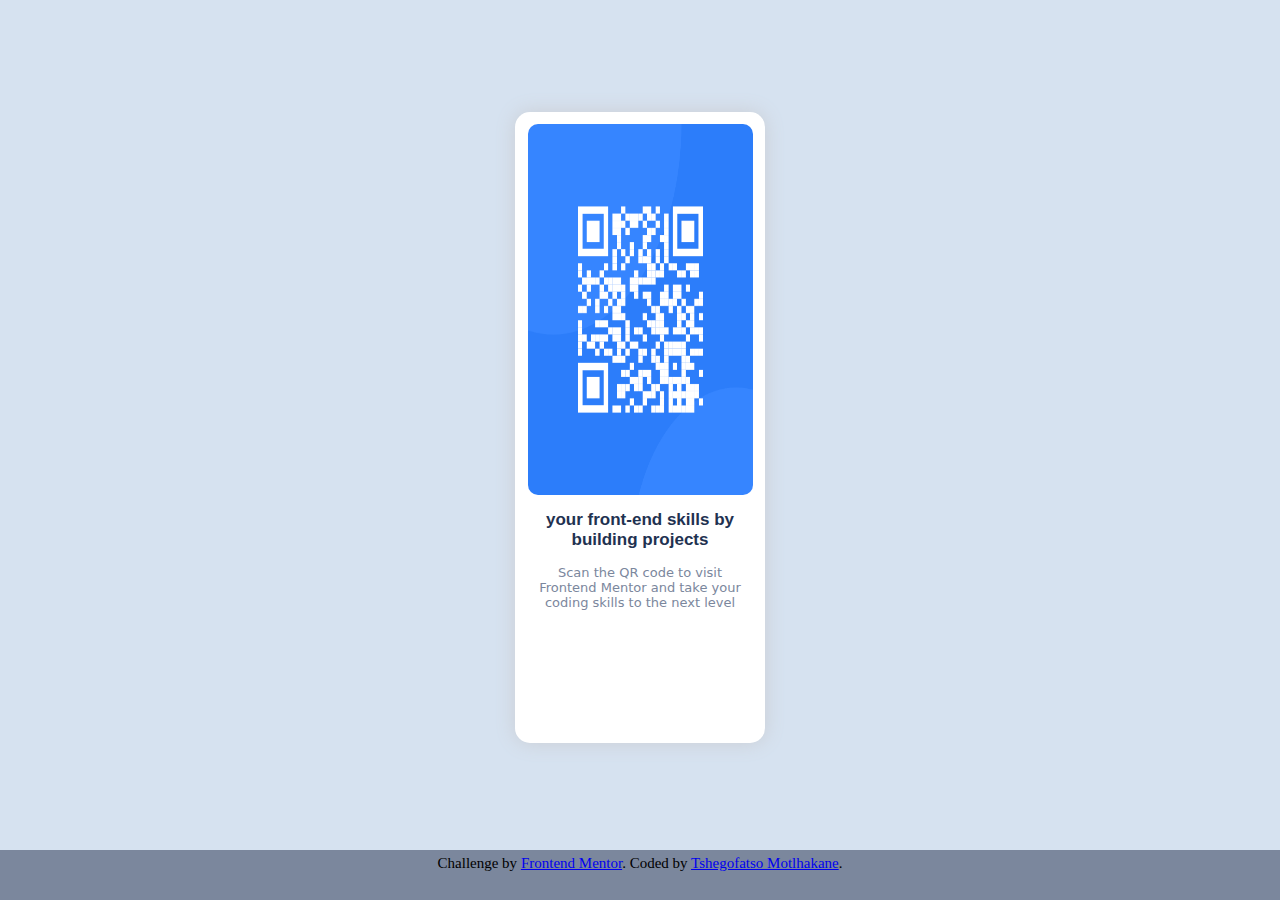
==== qr-code-component-main/index.html @ ed71cc23 "add qr component challange" ====
<!DOCTYPE html>
<html lang="en">
  <head>
    <meta charset="UTF-8" />
    <meta name="viewport" content="width=device-width, initial-scale=1.0" />
    <!-- displays site properly based on user's device -->

    <link
      rel="icon"
      type="image/png"
      sizes="32x32"
      href="./images/favicon-32x32.png"
    />

    <title>Frontend Mentor | QR code component</title>
    <link rel="stylesheet" href="style.css" />
  </head>
  <body>
    <div class="main">
      <div class="card">
        <img src="./images/image-qr-code.png" alt="" srcset="" />
        <p class="p1"><strong> your front-end skills by building projects</strong></p>
        
        <p class="p2">
          Scan the QR code to visit Frontend Mentor and take your coding skills
          to the next level
        </p>
      </div>
    </div>

    <div class="attribution">
      Challenge by
      <a href="https://www.frontendmentor.io?ref=challenge" target="_blank"
        >Frontend Mentor</a
      >. Coded by <a href="https://www.linkedin.com/in/tshegofatso-motlhakane-905600233/">Tshegofatso Motlhakane</a>.
    </div>
  </body>
</html>
---- qr-code-component-main/style.css ----
body {
  height: 100vh;
  width: 100%;
  background-color: hsl(212, 45%, 89%);
  margin: 0;
}

.main {
  width: 100%;
  height: 95vh;
  display: flex;
  justify-content: center;
  align-items: center;
}
.card {
  height: 70%;
  width: 250px;
  background-color: hsl(0, 0%, 100%);
  border-radius: 15px;
  display: flex;
  flex-direction: column;
  align-items: center;
  padding: 12px 0 20px 0;
  box-shadow: 0 0 20px hsl(220, 9%, 81%);
}

img {
  width: 90%;
  height: 62%;
  border-radius: 10px;
}

.p1 {
  text-align: center;
  font-size: 17px;
  font-family: "Outfit", sans-serif;
  font-weight: 700;
  width: 90%;
  margin: 10px 0 10px 0;
  color: hsl(218, 44%, 22%);
  padding: 5px;
}

.p2 {
  font-size: 13px;
  font-weight: 500;
  width: 90%;
  margin: 0;
  color: hsl(220, 15%, 55%);
  font-family: system-ui, -apple-system, BlinkMacSystemFont, "Segoe UI", Roboto,
    Oxygen, Ubuntu, Cantarell, "Open Sans", "Helvetica Neue", sans-serif;
  text-align: center;
}

.attribution {
  background-color: hsl(220, 15%, 55%);
  position: absolute;
  bottom: 0;
  width: 100%;
  height: 5vh;
  text-align: center;
  font-size: clamp(12px, 2vw, 15px);
  padding-top: 5px;
}
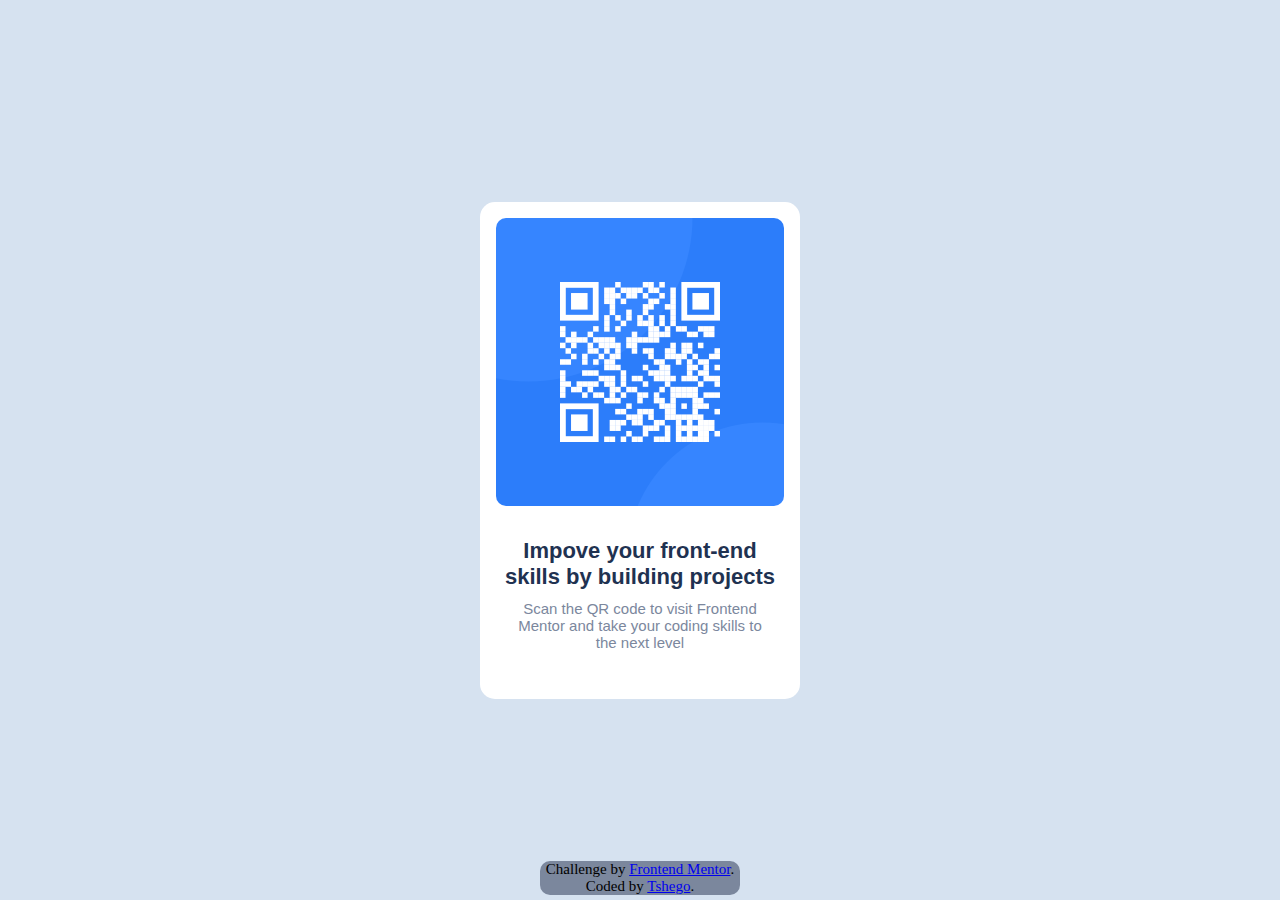
==== commit 3d435266: "fix resposiveness" ====
--- a/qr-code-component-main/index.html
+++ b/qr-code-component-main/index.html
@@ -11,28 +11,28 @@
       sizes="32x32"
       href="./images/favicon-32x32.png"
     />
-
     <title>Frontend Mentor | QR code component</title>
     <link rel="stylesheet" href="style.css" />
   </head>
   <body>
-    <div class="main">
+    <div class="container">
       <div class="card">
-        <img src="./images/image-qr-code.png" alt="" srcset="" />
-        <p class="p1"><strong> your front-end skills by building projects</strong></p>
-        
-        <p class="p2">
-          Scan the QR code to visit Frontend Mentor and take your coding skills
-          to the next level
-        </p>
+        <img src="./images/image-qr-code.png" alt="image-qr-code.png" />
+        <div class="image-info">
+          <h2>Impove your front-end skills by building projects</h2>
+
+          <p>
+            Scan the QR code to visit Frontend Mentor and take your coding
+            skills to the next level
+          </p>
+        </div>
       </div>
     </div>
-
-    <div class="attribution">
-      Challenge by
-      <a href="https://www.frontendmentor.io?ref=challenge" target="_blank"
-        >Frontend Mentor</a
-      >. Coded by <a href="https://www.linkedin.com/in/tshegofatso-motlhakane-905600233/">Tshegofatso Motlhakane</a>.
-    </div>
+    <footer>
+      <p class="attribution">
+        Challenge by <a href="https://www.frontendmentor.io?ref=challenge" target="_blank">Frontend Mentor</a>.
+        Coded by <a href="https://www.linkedin.com/in/tshegofatso-motlhakane-905600233/">Tshego</a>.
+      </p>
+    </footer>
   </body>
 </html>
--- a/qr-code-component-main/style.css
+++ b/qr-code-component-main/style.css
@@ -1,64 +1,92 @@
+:root{
+  --White: hsl(0, 0%, 100%);
+  --Light-gray: hsl(212, 45%, 89%);
+  --Grayish-blue: hsl(220, 15%, 55%);
+  --Dark-blue: hsl(218, 44%, 22%)
+}
+
+*{margin: 0;
+padding: 0;}
+
 body {
   height: 100vh;
   width: 100%;
-  background-color: hsl(212, 45%, 89%);
-  margin: 0;
+  background-color:var(--Light-gray);
+  
 }
 
-.main {
+.container {
   width: 100%;
-  height: 95vh;
+  height: 100vh;
   display: flex;
   justify-content: center;
   align-items: center;
+ 
 }
-.card {
-  height: 70%;
-  width: 250px;
-  background-color: hsl(0, 0%, 100%);
+
+
+.card{
+  
+  height: 497px;
+  width: 320px;
+  background-color: var(--White);
   border-radius: 15px;
   display: flex;
   flex-direction: column;
   align-items: center;
-  padding: 12px 0 20px 0;
-  box-shadow: 0 0 20px hsl(220, 9%, 81%);
+  justify-content: space-around;
 }
 
-img {
-  width: 90%;
-  height: 62%;
+img{
+  height: 288px;
+  width: 288px;
   border-radius: 10px;
 }
 
-.p1 {
-  text-align: center;
-  font-size: 17px;
-  font-family: "Outfit", sans-serif;
-  font-weight: 700;
-  width: 90%;
-  margin: 10px 0 10px 0;
-  color: hsl(218, 44%, 22%);
-  padding: 5px;
+.image-info{
+
+  height: 129px;
+  width: 288px;
+  margin-bottom: 16px;
+  display: flex;
+  flex-direction: column;
+  align-items: center;
+
 }
 
-.p2 {
-  font-size: 13px;
-  font-weight: 500;
-  width: 90%;
-  margin: 0;
-  color: hsl(220, 15%, 55%);
-  font-family: system-ui, -apple-system, BlinkMacSystemFont, "Segoe UI", Roboto,
-    Oxygen, Ubuntu, Cantarell, "Open Sans", "Helvetica Neue", sans-serif;
+h2{
+  font-family: 'Outfit', sans-serif;
+  color: var(--Dark-blue);
+  font-weight: 700;
+  font-size: 22px;
   text-align: center;
 }
 
-.attribution {
-  background-color: hsl(220, 15%, 55%);
+.image-info p{
+  color: var(--Grayish-blue);
+  font-weight: 400;
+  font-size: 15px;
+  text-align: center;
+  font-family: 'Segoe UI', Tahoma, Geneva, Verdana, sans-serif;
+  margin-top: 10px;
+  width: 256px;
+}
+
+footer{
+  width: 100%;
   position: absolute;
-  bottom: 0;
-  width: 100%;
-  height: 5vh;
+  bottom: 5px;
+  display: flex;
+  align-items: center;
+  justify-content: center;
+}
+
+.attribution{
+  background-color: var(--Grayish-blue);
+  border-radius: 10px;
+  width: 200px;
+  font-size: clamp(10px, 2vw , 15px);
   text-align: center;
-  font-size: clamp(12px, 2vw, 15px);
-  padding-top: 5px;
 }
+
+
